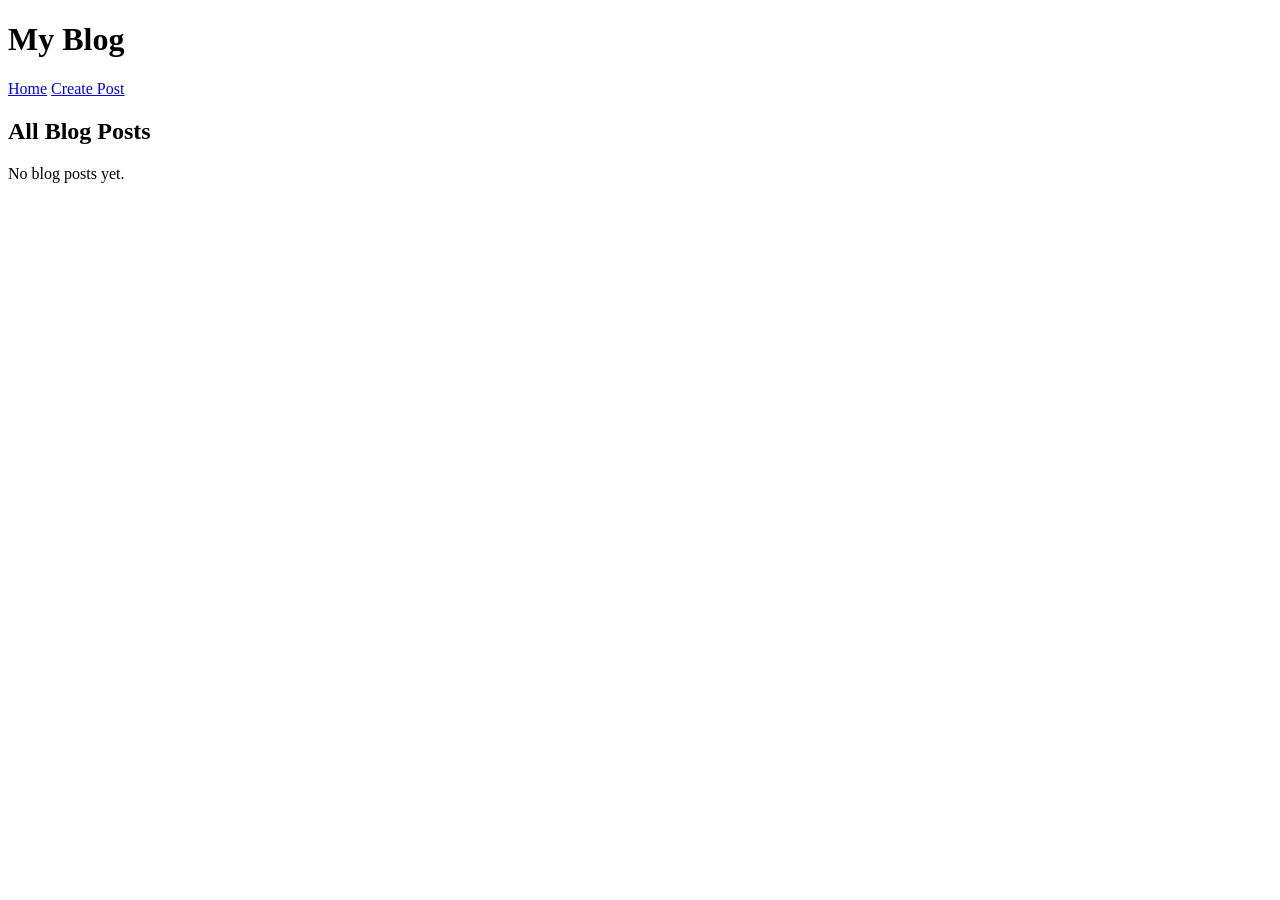
==== index.html @ 950873c3 "Add homepage with blog post listing" ====
<!DOCTYPE html>
<html lang="en">
<head>
  <meta charset="UTF-8" />
  <meta name="viewport" content="width=device-width, initial-scale=1.0" />
  <title>Dynamic Blog Website</title>
  <link rel="stylesheet" href="styles.css" />
</head>
<body>
  <header>
    <h1>My Blog</h1>
    <nav>
      <a href="index.html">Home</a>
      <a href="new-post.html">Create Post</a>
    </nav>
  </header>

  <main>
    <section class="post-list-section">
      <h2>All Blog Posts</h2>
      <div id="post-list" class="post-list"></div>
    </section>
  </main>

  <script>
    const postList = document.getElementById("post-list");

    function loadPosts() {
      const posts = JSON.parse(localStorage.getItem("blogPosts")) || [];

      if (posts.length === 0) {
        postList.innerHTML = "<p>No blog posts yet.</p>";
        return;
      }

      postList.innerHTML = "";

      posts.forEach((post, index) => {
        const postCard = document.createElement("div");
        postCard.classList.add("post-card");

        postCard.innerHTML = `
          <h3>${post.title}</h3>
          <p>${post.content.substring(0, 100)}...</p>
          <a href="post.html?id=${index}">Read More</a>
        `;

        postList.appendChild(postCard);
      });
    }

    loadPosts();
  </script>
</body>
</html>
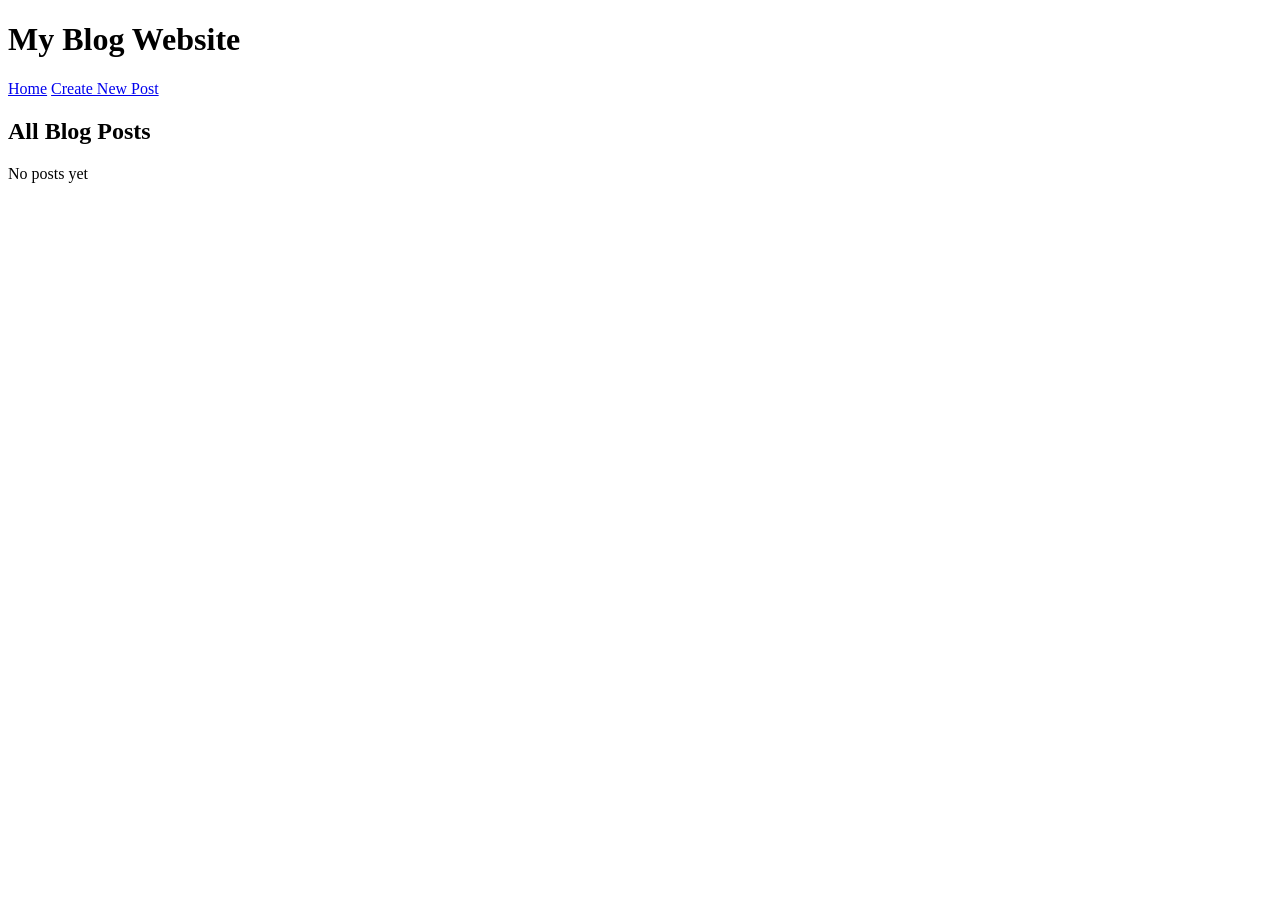
==== commit 899d1794: "Complete dynamic blog website" ====
--- a/index.html
+++ b/index.html
@@ -1,55 +1,41 @@
 <!DOCTYPE html>
-<html lang="en">
+<html>
 <head>
-  <meta charset="UTF-8" />
-  <meta name="viewport" content="width=device-width, initial-scale=1.0" />
-  <title>Dynamic Blog Website</title>
-  <link rel="stylesheet" href="styles.css" />
+  <title>My Blog</title>
+  <link rel="stylesheet" href="styles.css">
 </head>
 <body>
-  <header>
-    <h1>My Blog</h1>
-    <nav>
-      <a href="index.html">Home</a>
-      <a href="new-post.html">Create Post</a>
-    </nav>
-  </header>
 
-  <main>
-    <section class="post-list-section">
-      <h2>All Blog Posts</h2>
-      <div id="post-list" class="post-list"></div>
-    </section>
-  </main>
+  <h1>My Blog Website</h1>
+
+  <a href="index.html">Home</a>
+  <a href="new-post.html">Create New Post</a>
+
+  <h2>All Blog Posts</h2>
+
+  <div id="posts"></div>
 
   <script>
-    const postList = document.getElementById("post-list");
+    let postsDiv = document.getElementById("posts");
 
-    function loadPosts() {
-      const posts = JSON.parse(localStorage.getItem("blogPosts")) || [];
+    let posts = JSON.parse(localStorage.getItem("blogPosts")) || [];
 
-      if (posts.length === 0) {
-        postList.innerHTML = "<p>No blog posts yet.</p>";
-        return;
+    if (posts.length == 0) {
+      postsDiv.innerHTML = "<p>No posts yet</p>";
+    } else {
+      for (let i = 0; i < posts.length; i++) {
+        let post = posts[i];
+
+        postsDiv.innerHTML += `
+          <div class="card">
+            <h3>${post.title}</h3>
+            <p>${post.content}</p>
+            <a href="post.html?id=${i}">View Post</a>
+          </div>
+        `;
       }
+    }
+  </script>
 
-      postList.innerHTML = "";
-
-      posts.forEach((post, index) => {
-        const postCard = document.createElement("div");
-        postCard.classList.add("post-card");
-
-        postCard.innerHTML = `
-          <h3>${post.title}</h3>
-          <p>${post.content.substring(0, 100)}...</p>
-          <a href="post.html?id=${index}">Read More</a>
-        `;
-
-        postList.appendChild(postCard);
-      });
-    }
-
-    loadPosts();
-  </script>
 </body>
 </html>
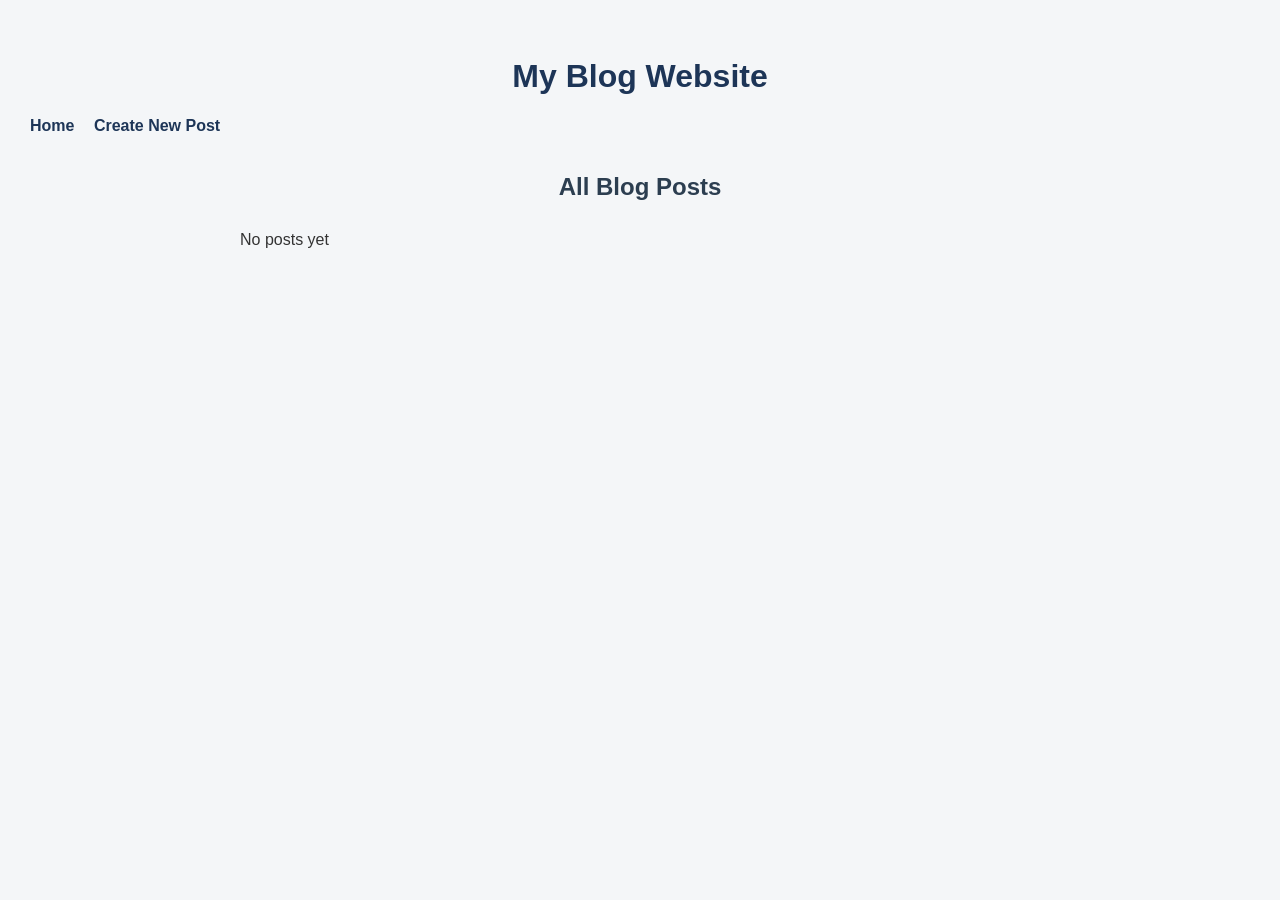
==== commit 62df2cb3: "corrected mistakes" ====
--- a/index.html
+++ b/index.html
@@ -8,8 +8,10 @@
 
   <h1>My Blog Website</h1>
 
+  <div class="nav-links">
   <a href="index.html">Home</a>
   <a href="new-post.html">Create New Post</a>
+</div>
 
   <h2>All Blog Posts</h2>
 
--- a/styles.css
+++ b/styles.css
@@ -0,0 +1,90 @@
+body {
+  font-family: Arial, sans-serif;
+  background-color: #f4f6f8;
+  color: #333;
+  margin: 0;
+  padding: 30px;
+  line-height: 1.6;
+}
+
+h1 {
+  text-align: center;
+  color: #1d3557;
+  margin-bottom: 10px;
+}
+
+h2 {
+  color: #2c3e50;
+  margin-top: 30px;
+  margin-bottom: 20px;
+  text-align: center;
+}
+
+a {
+  text-decoration: none;
+  color: #1d3557;
+  font-weight: bold;
+  margin-right: 15px;
+}
+
+a:hover {
+  text-decoration: underline;
+}
+
+#posts {
+  max-width: 800px;
+  margin: 0 auto;
+}
+
+.card {
+  background-color: white;
+  border: 1px solid #ddd;
+  border-radius: 10px;
+  padding: 20px;
+  margin-bottom: 20px;
+  box-shadow: 0 2px 8px rgba(0, 0, 0, 0.08);
+}
+
+.card h3 {
+  margin-top: 0;
+  color: #1d3557;
+}
+
+.card p {
+  margin-bottom: 15px;
+  color: #555;
+}
+
+.card a {
+  display: inline-block;
+  margin-top: 10px;
+  background-color: #1d3557;
+  color: white;
+  padding: 8px 14px;
+  border-radius: 6px;
+}
+
+.card a:hover {
+  background-color: #16324f;
+  text-decoration: none;
+}
+
+@media screen and (max-width: 600px) {
+  body {
+    padding: 15px;
+  }
+
+  h1,
+  h2 {
+    text-align: left;
+  }
+
+  a {
+    display: inline-block;
+    margin-bottom: 10px;
+  }
+
+  .card {
+    padding: 15px;
+  }
+}
